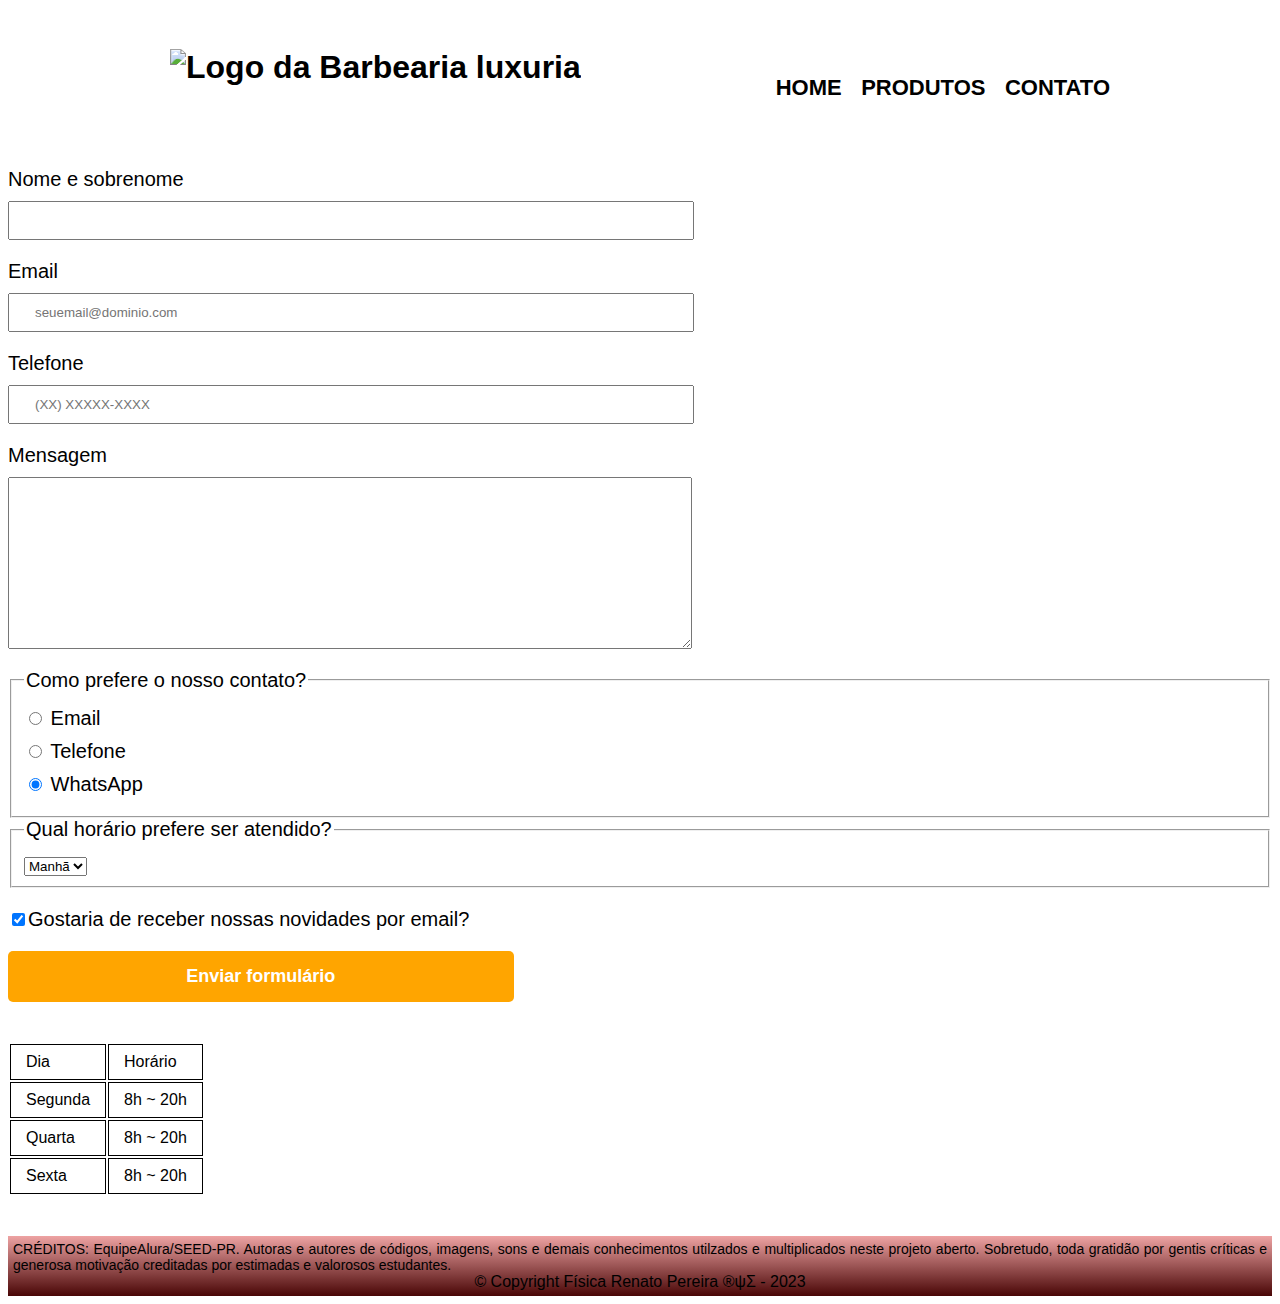
==== contato.html @ 846d8859 "Update contato.html" ====
<!DOCTYPE html>
<html>
	<head>
		<meta charset="UTF-8">
		<title>Contato - Barbearia Alura</title>

		<link rel="stylesheet" href="reset.css">
		<link rel="stylesheet" href="style.css">
	</head>
	<body>
		<header>
			<div class="caixa">
				<h1><img src="logo.png" alt="Logo da Barbearia luxuria" width="85" height="125"></h1>

				<nav>
					<ul>
						<li><a href="index.html">Home</a></li>
						<li><a href="produtos.html">Produtos</a></li>
						<li><a href="contato.html">Contato</a></li>
					</ul>
				</nav>
			</div>
		</header>

		<main>
			<form>
				<label for="nomesobrenome">Nome e sobrenome</label>
				<input type="text" id="nomesobrenome" class="input-padrao" required>

				<label for="email">Email</label>
				<input type="email" id="email" class="input-padrao" required placeholder="seuemail@dominio.com">

				<label for="telefone">Telefone</label>
				<input type="tel" id="telefone" class="input-padrao" required placeholder="(XX) XXXXX-XXXX">

				<label for="mensagem">Mensagem</label>
				<textarea cols="70" rows="10" id="mensagem" class="input-padrao" required></textarea>

				<fieldset>
					<legend>Como prefere o nosso contato?</legend>
					<label for="radio-email"><input type="radio" name="contato" value="email" id="radio-email"> Email</label>
					
					<label for="radio-telefone"><input type="radio" name="contato" value="telefone" id="radio-telefone"> Telefone</label>
					
					<label for="radio-whatsapp"><input type="radio" name="contato" value="whatsapp" id="radio-whatsapp" checked> WhatsApp</label>
				</fieldset>

				<fieldset>
					<legend>Qual horário prefere ser atendido?</legend>
					<select>
						<option>Manhã</option>
						<option>Tarde</option>
						<option>Noite</option>
					</select>
				</fieldset>

				<label class="checkbox"><input type="checkbox" checked>Gostaria de receber nossas novidades por email?</label>

				<input type="submit" value="Enviar formulário" class="enviar">
			</form>

			<table>
				<tr>
					<td>Dia</td>
					<td>Horário</td>
				</tr>
				<tr>
					<td>Segunda</td>
					<td>8h ~ 20h</td>
				</tr>
				<tr>
					<td>Quarta</td>
					<td>8h ~ 20h</td>
				</tr>
				<tr>
					<td>Sexta</td>
					<td>8h ~ 20h</td>
				</tr>
			</table>
		</main>

		<footer> <div class="rodape">
         CRÉDITOS: EquipeAlura/SEED-PR. Autoras e autores de códigos, imagens, sons e demais conhecimentos utilzados e multiplicados neste projeto aberto. Sobretudo, toda gratidão por gentis críticas e generosa motivação creditadas por estimadas e valorosos estudantes.
          <div class="copyright">© Copyright Física Renato Pereira ®ψΣ - 2023</div>
          </div>
       </footer>
	</body>
</html>
---- style.css ----
body {
	font-family: 'Montserrat', sans-serif;
}

header {
	background: linear-gradient(to blue, #eea3a3 0%,#490606 100%);
	padding: 20px 0;
	font-weight: bold;
}

.caixa {
	position: relative;
	width: 940px;
	margin: 0 auto;
}

nav {
	position: absolute;
	top: 10px;
	right: 0;
}

nav li {
	display: inline;
	margin: 0 0 0 15px;
}

nav a {
	text-transform: uppercase;
	color: #000000;
	font-weight: bold;
	font-size: 22px;
	text-decoration: none;
}

nav a:hover {
	color: #C78C19;
	text-decoration: underline;
}

.produtos {
	width: 940px;
	margin: 0 auto;
	padding: 50px 0;
}

.produtos li {
	display: inline-block;
	text-align: center;
	width: 30%;
	vertical-align: top;
	margin: 0 1.5%;
	padding: 30px 20px;
	box-sizing: border-box;
	border: 2px solid #000000;
	border-radius: 10px;
}

.produtos li:hover {
	border-color: #C78C19;
}

.produtos li:active {
	border-color: #088C19;	
}

.produtos li:hover h2 {
	font-size: 34px;
}

.produtos h2 {
	font-size: 30px;
	font-weight: bold;
}

.produto-descricao {
	font-size: 18px;
}

.produto-preco {
	font-size: 22px;
	font-weight: bold;
	margin-top: 10px;
}


main {
	
}

form {
	margin: 40px 0;
}

form label, form legend {
	display:block;
	font-size: 20px;
	margin: 0 0 10px;
}

.input-padrao {
	display: block;
	margin: 0 0 20px;
	padding: 10px 25px;
	width: 50%;
}

.checkbox {
	margin: 20px 0;
}

.enviar {
	width:40%;
	padding: 15px 0;
	background: orange;
	color: white;
	font-weight: bold;
	font-size: 18px;
	border: none;
	border-radius: 5px;
	transition: 1s all;
	cursor: pointer;
}

.enviar:hover {
	background: darkorange;
	transform: scale(1.2);
}

table {
	margin: 20px 0 40px;
}

thead {
	background: linear-gradient(to bottom, #eea3a3 0%,#490606 100%);
	color: white;
	font-weight: bold;
}

td, th {
	border: 1px solid #000000;
	padding: 8px 15px;
}


/* css da página inicial */
.banner {
	width:100%;
}

.titulo-principal {
	text-align: center;
	font-size: 2em;
	margin: 0 0 1em;
	clear: left;
}

.principal {
	padding: 3em 0;
	background: linear-gradient(to bottom, #eea3a3 0%,#490606 100%);
	width: 940px;
	margin: 0 auto;
}

.principal p {
	margin: 0 0 1em;
}

.principal strong {
	font-weight: bold;
}

.principal em {
	font-style: italic;
}

.utensilios {
	width: 120px;
	float: left;
	margin: 0 20px 20px 0;
}

.mapa {
	padding: 3em 0;
	background: linear-gradient(#FEFEFE, #888888);
}

.mapa-conteudo {
	width: 940px;
	margin: 0 auto;
}

.mapa p {
	margin: 0 0 2em;
	text-align: center;
}

.beneficios {
	padding: 3em 0;
	background: #888888;
}

.conteudo-beneficios {
	width: 640px;
	margin: 0 auto;
}

.lista-beneficios {
	width: 40%;
	display: inline-block;
	vertical-align: top;
}

.itens {
	line-height: 1.5;
}

.itens:first-child {
	font-weight: bold;
}

.itens:before {
	content: "🟊";
}

.imagem-beneficios {
	width: 60%;
	opacity: 1;
	transition: 400ms;
	box-shadow: 10px 10px 10px 0 #000000;
}

.imagem-beneficios:hover {
	opacity: 0.3;
}

.video {
	width: 560px;
	margin: 2em auto;
}


.rodape {
	text-align: justify;
	font-size:14px;
	padding: 5px 5px;
	background: linear-gradient(to bottom, #eea3a3 0%,#490606 100%);
	margin-top:15px;
	color: black;
	vertical-align: displayHeight;
	height: height;
	width: displayWidth;
}


.copyright {
  	text-align:center;
	color: black;
	font-size: 16px;
	margin: 0px 0px;
}
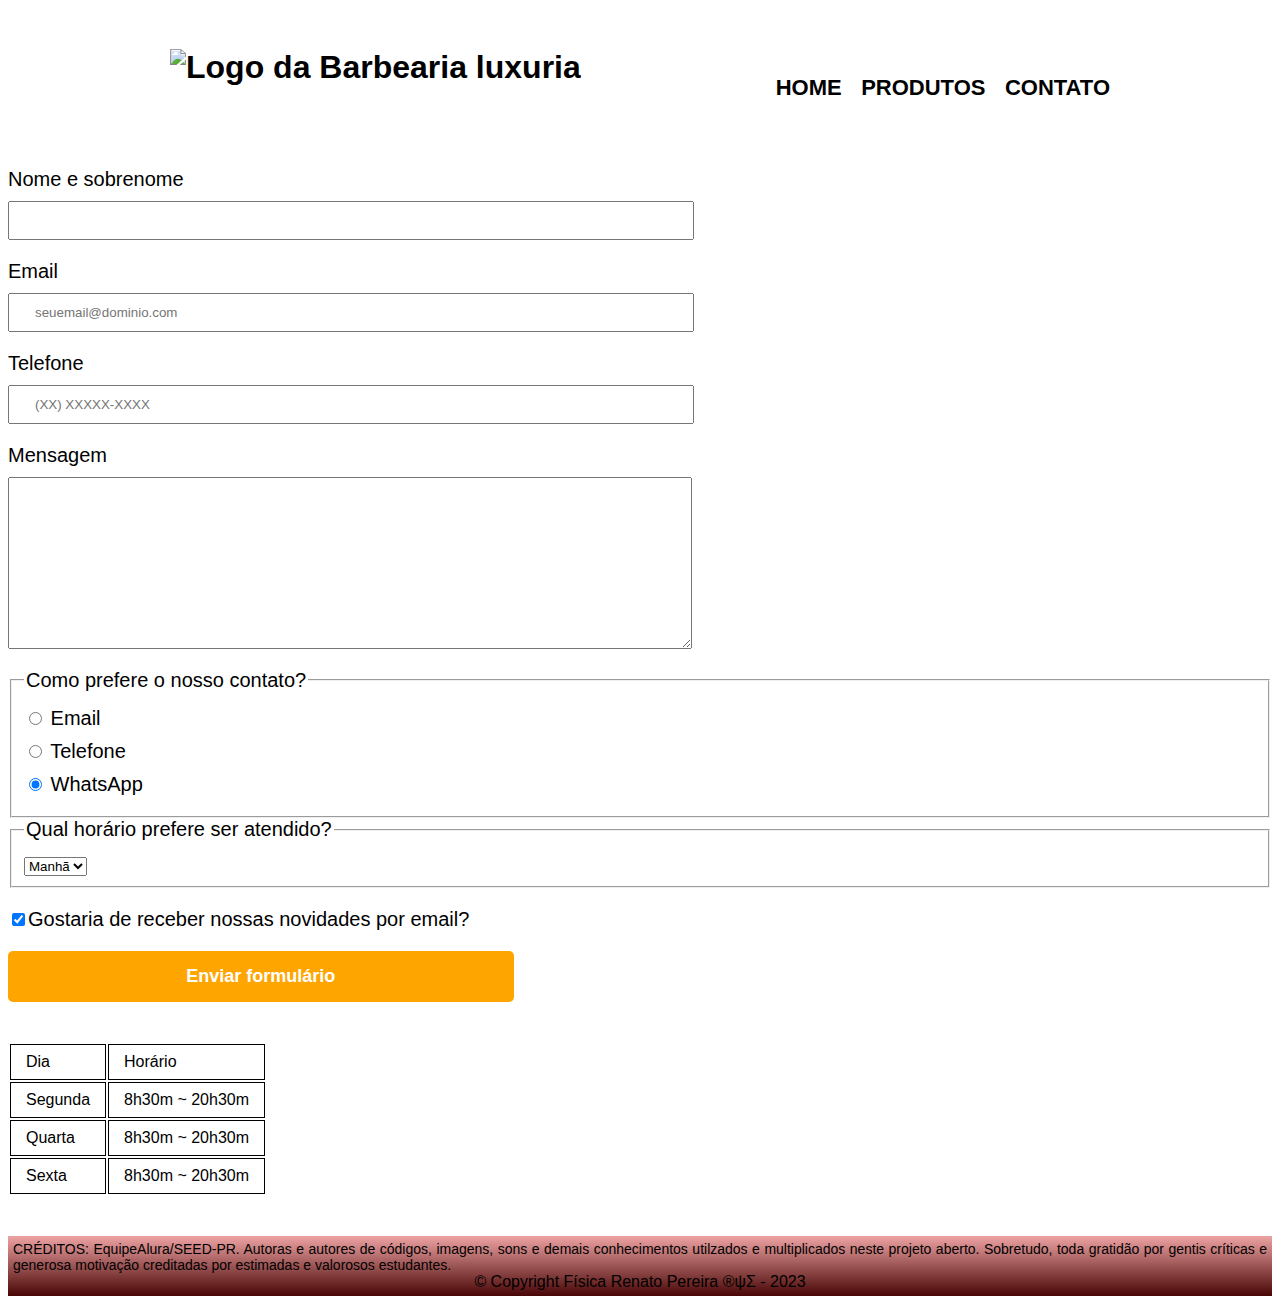
==== commit 5b90f3fb: "Update contato.html" ====
--- a/contato.html
+++ b/contato.html
@@ -2,7 +2,7 @@
 <html>
 	<head>
 		<meta charset="UTF-8">
-		<title>Contato - Barbearia Alura</title>
+		<title>Contato - Barbearia de luxo</title>
 
 		<link rel="stylesheet" href="reset.css">
 		<link rel="stylesheet" href="style.css">
@@ -66,15 +66,15 @@
 				</tr>
 				<tr>
 					<td>Segunda</td>
-					<td>8h ~ 20h</td>
+					<td>8h30m ~ 20h30m</td>
 				</tr>
 				<tr>
 					<td>Quarta</td>
-					<td>8h ~ 20h</td>
+					<td>8h30m ~ 20h30m</td>
 				</tr>
 				<tr>
 					<td>Sexta</td>
-					<td>8h ~ 20h</td>
+					<td>8h30m ~ 20h30m</td>
 				</tr>
 			</table>
 		</main>
--- a/style.css
+++ b/style.css
@@ -3,7 +3,7 @@
 }
 
 header {
-	background: linear-gradient(to blue, #eea3a3 0%,#490606 100%);
+	background: linear-gradient(to bottom blue, #eea3a3 0%,#490606 100%);
 	padding: 20px 0;
 	font-weight: bold;
 }
